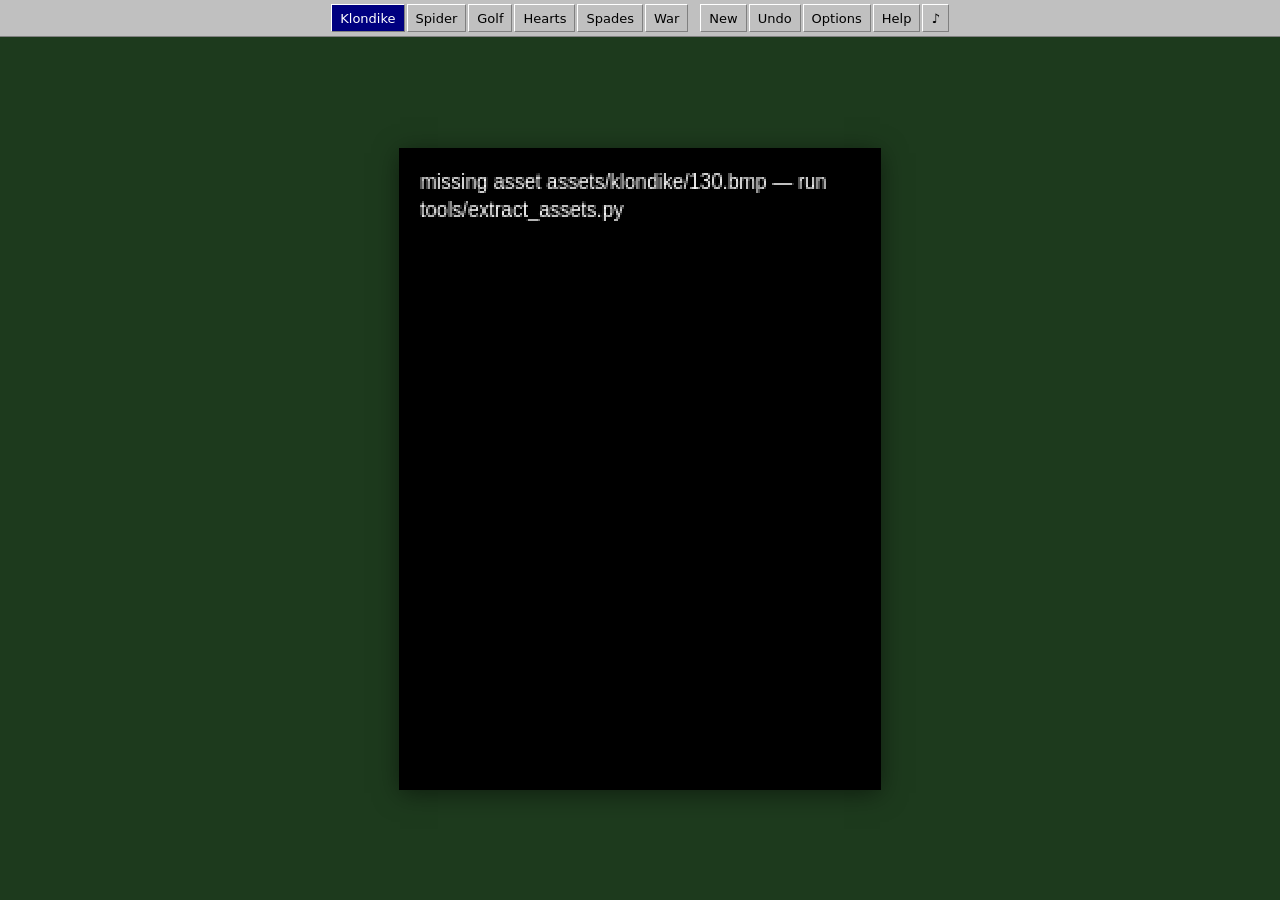
==== web/index.html @ 03781c7a "Revive Solitaire and Card Games To Go (2002) from its Pocket PC binaries Reverse-engineered the six " ====
<!doctype html>
<html lang="en">
<head>
  <meta charset="utf-8">
  <meta name="viewport" content="width=device-width, initial-scale=1, viewport-fit=cover">
  <meta name="mobile-web-app-capable" content="yes">
  <meta name="apple-mobile-web-app-capable" content="yes">
  <meta name="theme-color" content="#1d3a1d">
  <title>Card Games To Go</title>
  <link rel="stylesheet" href="style.css">
</head>
<body>
  <header>
    <nav id="games"></nav>
    <div id="actions">
      <button id="new" title="New game (N)">New</button>
      <button id="undo" title="Undo (U)">Undo</button>
      <button id="opts" title="Options">Options</button>
      <button id="help" title="Original help">Help</button>
      <button id="sound" title="Sound">♪</button>
    </div>
  </header>
  <main>
    <canvas id="screen" width="240" height="320"></canvas>
    <div id="toast" hidden></div>
  </main>

  <dialog id="options-dialog">
    <form method="dialog">
      <h2 id="options-title">Options</h2>
      <div id="options-fields"></div>
      <menu><button value="cancel">Cancel</button><button value="ok" id="options-ok">OK</button></menu>
    </form>
  </dialog>

  <dialog id="prompt-dialog">
    <form method="dialog">
      <h2 id="prompt-title"></h2>
      <p id="prompt-text"></p>
      <div id="prompt-buttons"></div>
    </form>
  </dialog>

  <dialog id="help-dialog">
    <form method="dialog">
      <iframe id="help-frame" title="Help" sandbox></iframe>
      <menu><button>Close</button></menu>
    </form>
  </dialog>

  <script type="module" src="js/app.js"></script>
</body>
</html>
---- web/style.css ----
:root {
  --bg: #1d3a1d;
  --bar: #c0c0c0;
  --bar-text: #000;
  --bar-hi: #fff;
  --bar-lo: #808080;
  --active: #000080;
}

* { box-sizing: border-box; }

html, body {
  margin: 0;
  height: 100%;
  background: var(--bg);
  font: 13px Tahoma, Verdana, "Segoe UI", system-ui, sans-serif;
  color: var(--bar-text);
  overscroll-behavior: none;
}

body { display: flex; flex-direction: column; }

header {
  background: var(--bar);
  border-bottom: 1px solid var(--bar-lo);
  display: flex;
  flex-wrap: wrap;
  gap: 4px 12px;
  justify-content: center;
  padding: 4px 8px calc(4px);
  padding-top: max(4px, env(safe-area-inset-top));
}

nav, #actions { display: flex; flex-wrap: wrap; gap: 2px; }

button {
  font: inherit;
  background: var(--bar);
  color: var(--bar-text);
  border: 1px solid;
  border-color: var(--bar-hi) var(--bar-lo) var(--bar-lo) var(--bar-hi);
  padding: 3px 8px;
  min-height: 28px;
  cursor: pointer;
}
button:active { border-color: var(--bar-lo) var(--bar-hi) var(--bar-hi) var(--bar-lo); }
nav button[aria-pressed="true"] { background: var(--active); color: #fff; }
#sound[aria-pressed="false"] { text-decoration: line-through; }

main {
  flex: 1;
  display: flex;
  align-items: center;
  justify-content: center;
  min-height: 0;
  position: relative;
  padding-bottom: env(safe-area-inset-bottom);
}

canvas {
  image-rendering: pixelated;
  image-rendering: crisp-edges;
  touch-action: none;
  box-shadow: 0 0 0 1px #000, 0 4px 24px rgba(0, 0, 0, .5);
  -webkit-user-select: none;
  user-select: none;
}

#toast {
  position: absolute;
  bottom: 12%;
  left: 50%;
  transform: translateX(-50%);
  background: #ffffe1;
  border: 1px solid #000;
  padding: 6px 12px;
  max-width: 90%;
  text-align: center;
  pointer-events: none;
}

dialog {
  background: var(--bar);
  border: 2px solid;
  border-color: var(--bar-hi) var(--bar-lo) var(--bar-lo) var(--bar-hi);
  padding: 0;
  max-width: min(420px, 94vw);
}
dialog::backdrop { background: rgba(0, 0, 0, .4); }
dialog form { padding: 0 12px 12px; }
dialog h2 {
  margin: 0 -12px 10px;
  padding: 4px 8px;
  font-size: 13px;
  background: var(--active);
  color: #fff;
}
dialog menu { display: flex; justify-content: flex-end; gap: 6px; padding: 0; margin: 12px 0 0; }

.field { display: flex; justify-content: space-between; align-items: center; gap: 12px; margin: 6px 0; }
.field select { font: inherit; }

#prompt-buttons { display: flex; flex-wrap: wrap; gap: 4px; justify-content: center; }
#prompt-buttons button { min-width: 40px; }

#help-dialog { width: min(560px, 94vw); }
#help-frame { width: 100%; height: min(70vh, 600px); border: 1px solid var(--bar-lo); background: #fff; margin-top: 12px; }
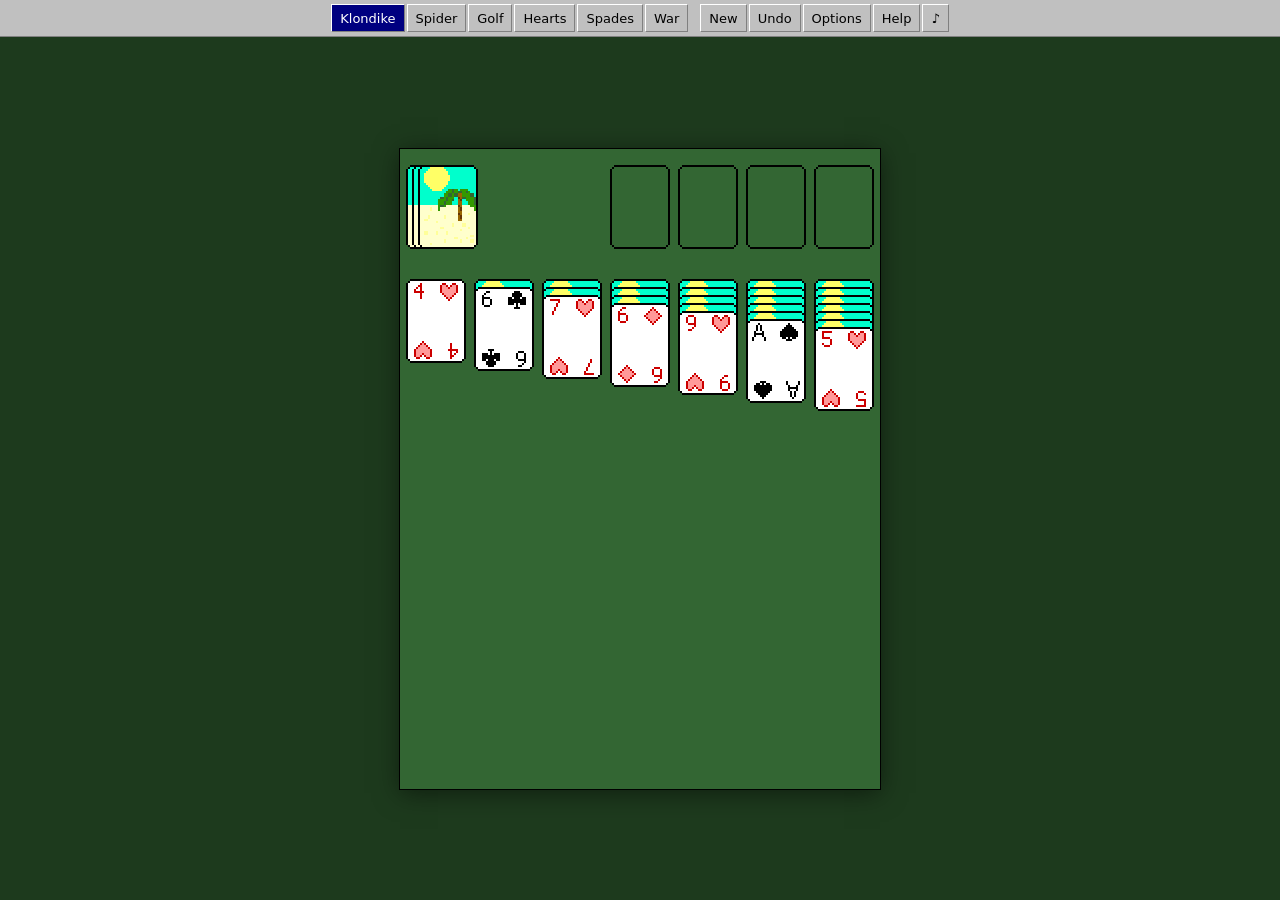
==== commit e881ed6b: "Fix bugs found by browser QA runs - Input: a press that turns into a drag no longer counts toward a " ====
--- a/web/index.html
+++ b/web/index.html
@@ -7,6 +7,7 @@
   <meta name="apple-mobile-web-app-capable" content="yes">
   <meta name="theme-color" content="#1d3a1d">
   <title>Card Games To Go</title>
+  <link rel="icon" href="data:image/svg+xml,%3Csvg xmlns='http://www.w3.org/2000/svg' viewBox='0 0 30 42'%3E%3Crect x='1' y='1' width='28' height='40' rx='3' fill='%23fff' stroke='%23000' stroke-width='2'/%3E%3Ctext x='15' y='30' font-size='24' text-anchor='middle' fill='%23c00'%3E%E2%99%A5%3C/text%3E%3C/svg%3E">
   <link rel="stylesheet" href="style.css">
 </head>
 <body>
@@ -43,7 +44,7 @@
 
   <dialog id="help-dialog">
     <form method="dialog">
-      <iframe id="help-frame" title="Help" sandbox></iframe>
+      <div id="help-slot"></div>
       <menu><button>Close</button></menu>
     </form>
   </dialog>
